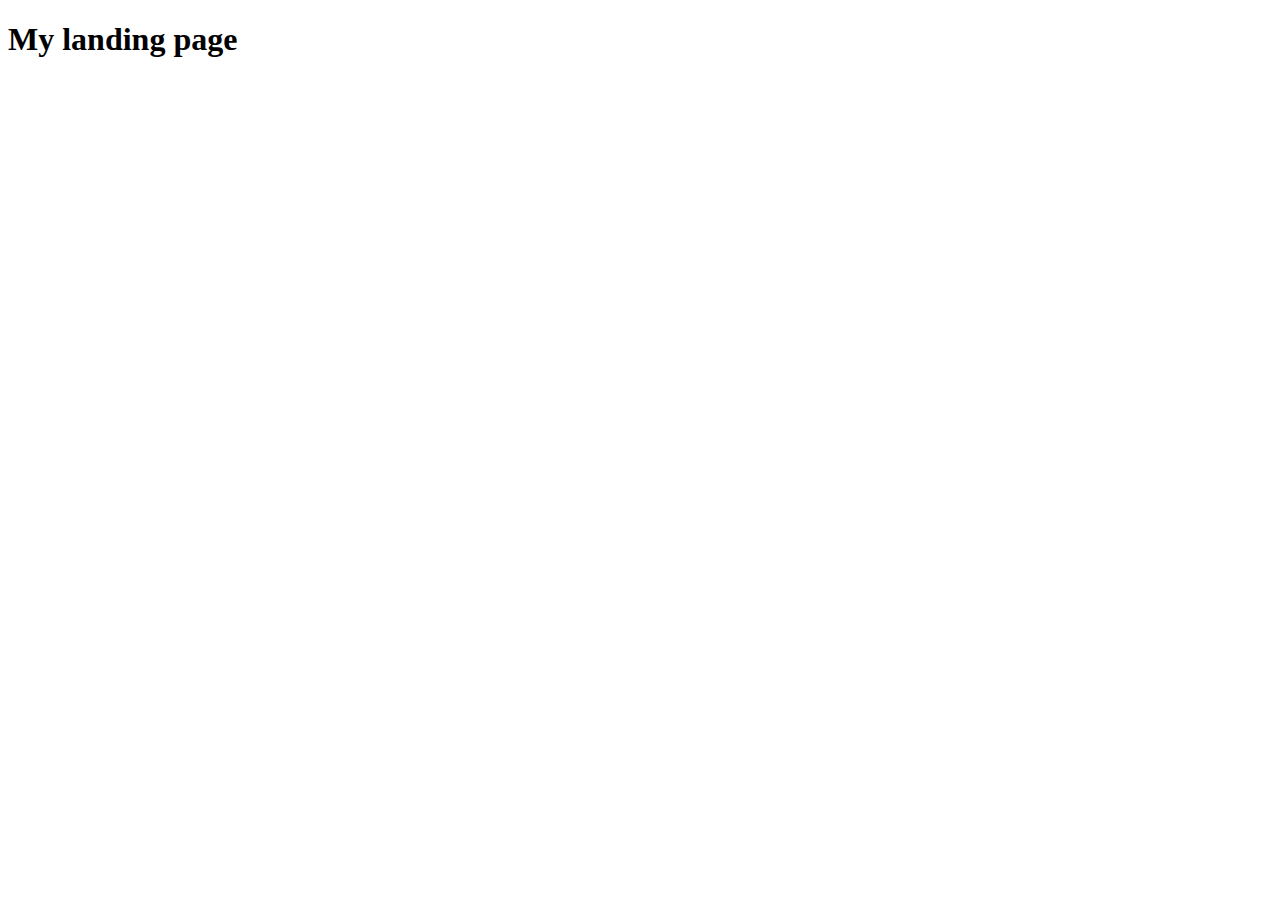
==== index.html @ ef7306a7 "added pizza files" ====
<!DOCTYPE html>
<html lang="en">
<head>
    <meta charset="UTF-8">
    <meta http-equiv="X-UA-Compatible" content="IE=edge">
    <meta name="viewport" content="width=device-width, initial-scale=1.0">
    <title>Document</title>
</head>
    <link rel="stylesheet" type="text/css" href="pizza.css"/>
<body>
    <h1>My landing page</h1>
    
</body>
</html>
---- pizza.css ----
.header {
    text-align: center;
    font-family: 'Lucida Sans', 'Lucida Sans Regular', 'Lucida Grande', 'Lucida Sans Unicode', Geneva, Verdana, fantasy;
    font-size: 30px;
    font-style: italic;
    font-weight: 200;
    text-transform: uppercase;
    color: rgb(232, 235, 247);
    background-color: rgb(44, 45, 36);
    height: 4em;
    padding-top: 48px;
}
.container {
    background-color: rgb(44, 45, 36);
}

/* ./foldername (eg images)/image name - this is to add pics from computer*/
.pizzas {
    background-color: rgb(44, 45, 36);  
    border-color: rgb(44, 45, 36);
    text-align: center;
    flex: 1;  /*makes all boxes the same size*/
}
.center {
    display: flex;
    margin-left: auto;
    margin-right: auto;
    border:rgb(44, 45, 36) solid;
    border-radius: 1em;
    position: relative;
        top: -65px;
        width: 10em;
}

.pizza1, .pizza2, .pizza3, .pizza4, .pizza5 {
    background-color: rgb(255, 236, 112);
    border: 1px solid;  
    border-radius: 1em;
    border-color: rgb(44, 45, 36); 
    margin: 2em; 
    font-weight: 550;
    height: 35em;
    /*box-sizing: border-box;*/
}

.footer {
    background-color: rgb(44, 45, 36);
    color: rgb(232, 235, 247);
    text-align: center;
    margin: 1em;
}

@media (min-width: 980px) {
    .pizzas {
       display: flex;
    }
}
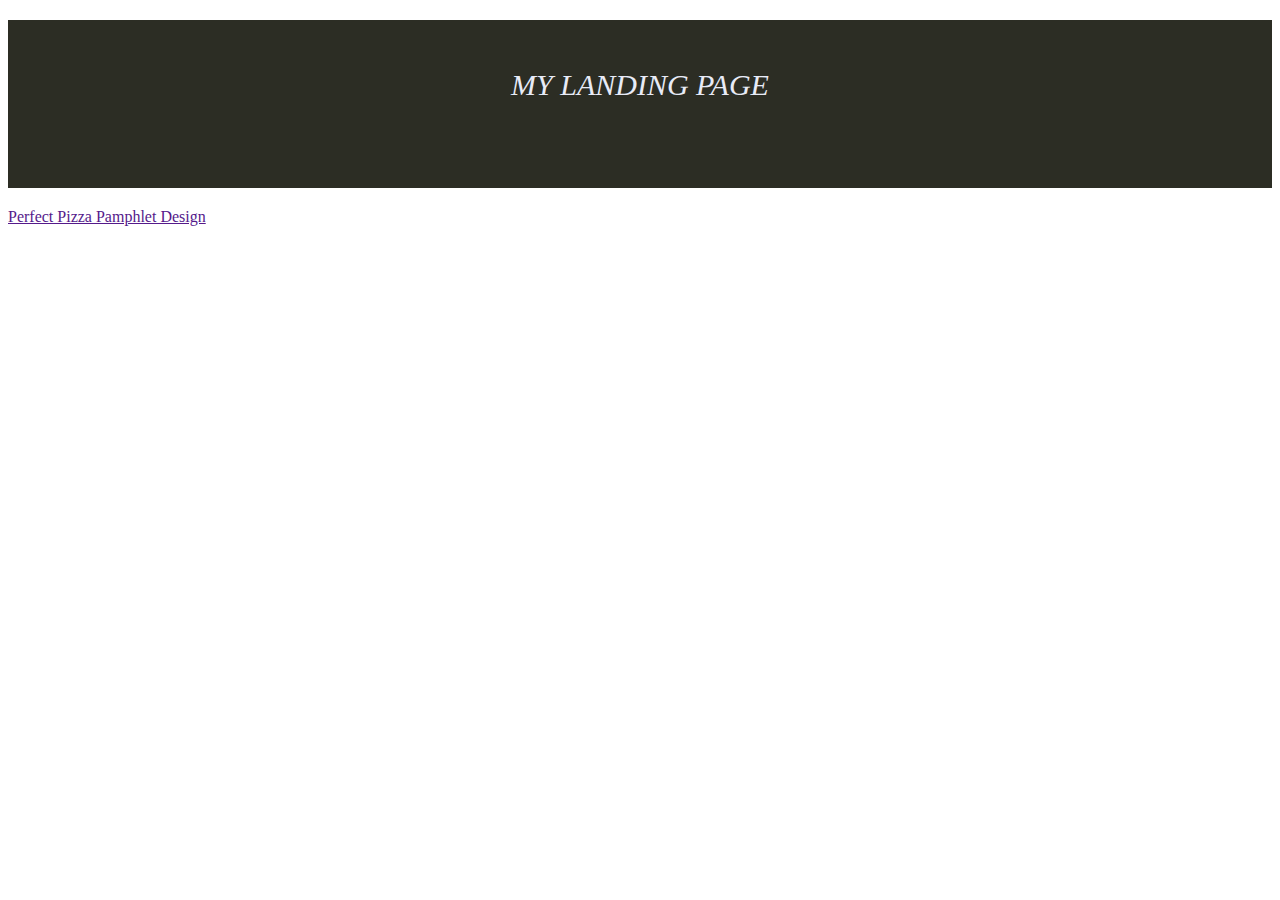
==== commit e7fb9973: "changes to index" ====
--- a/index.html
+++ b/index.html
@@ -8,7 +8,9 @@
 </head>
     <link rel="stylesheet" type="text/css" href="pizza.css"/>
 <body>
-    <h1>My landing page</h1>
-    
+    <h1 class = 'header'>My landing page</h1>
+    <div>
+        <a href= ''>Perfect Pizza Pamphlet Design</a>
+        </div>
 </body>
 </html>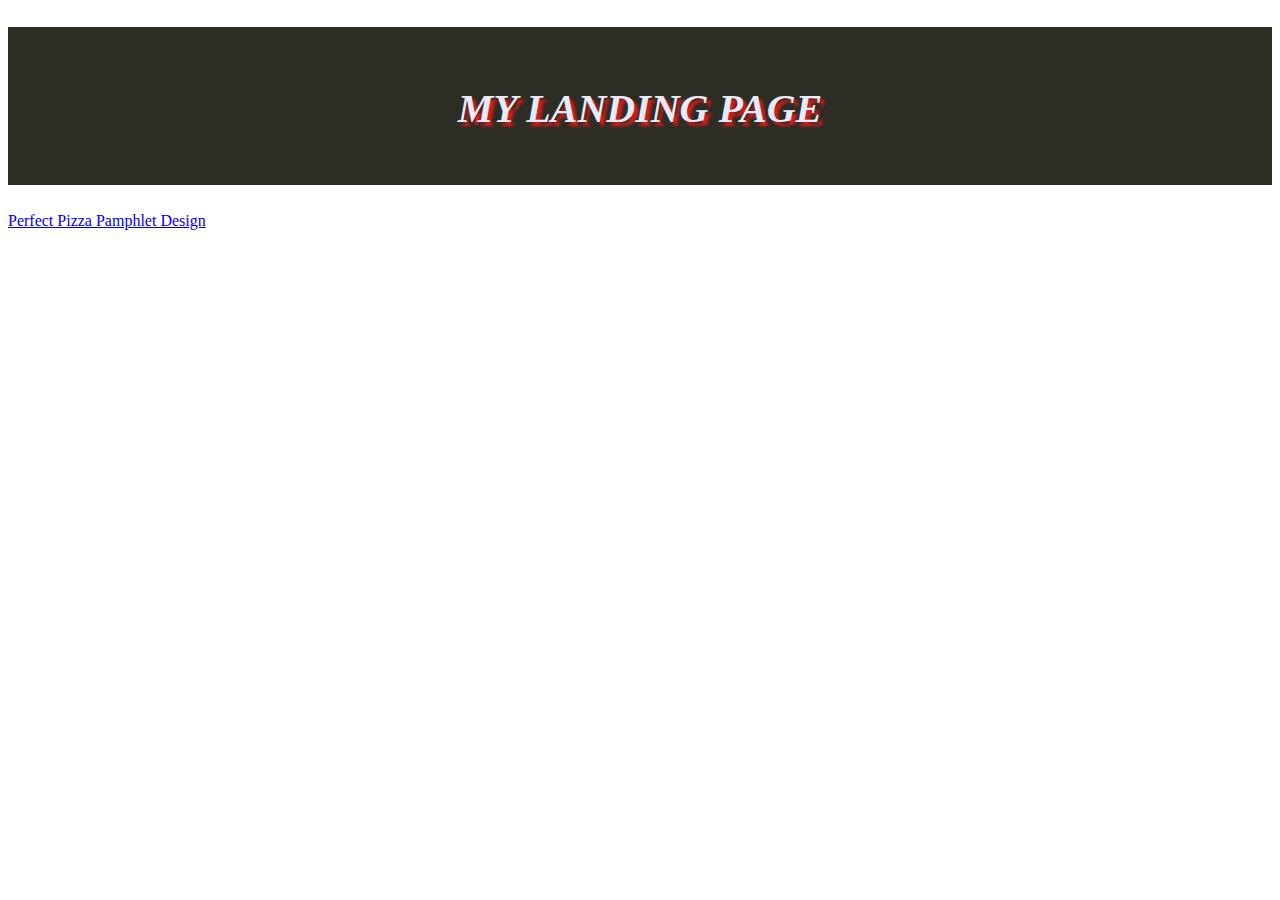
==== commit fb462573: "link into index.hml" ====
--- a/index.html
+++ b/index.html
@@ -10,7 +10,7 @@
 <body>
     <h1 class = 'header'>My landing page</h1>
     <div>
-        <a href= ''>Perfect Pizza Pamphlet Design</a>
+        <a href= 'pizza.html'>Perfect Pizza Pamphlet Design</a>
         </div>
 </body>
 </html>--- a/pizza.css
+++ b/pizza.css
@@ -1,14 +1,14 @@
 .header {
     text-align: center;
     font-family: 'Lucida Sans', 'Lucida Sans Regular', 'Lucida Grande', 'Lucida Sans Unicode', Geneva, Verdana, fantasy;
-    font-size: 30px;
+    font-size: 40px;
     font-style: italic;
-    font-weight: 200;
     text-transform: uppercase;
     color: rgb(232, 235, 247);
     background-color: rgb(44, 45, 36);
-    height: 4em;
-    padding-top: 48px;
+    height: 2.5em;
+    padding-top: 58px;
+    text-shadow: 4px 4px 3px rgb(222, 26, 26);
 }
 .container {
     background-color: rgb(44, 45, 36);
@@ -19,17 +19,17 @@
     background-color: rgb(44, 45, 36);  
     border-color: rgb(44, 45, 36);
     text-align: center;
-    flex: 1;  /*makes all boxes the same size*/
 }
 .center {
     display: flex;
     margin-left: auto;
     margin-right: auto;
-    border:rgb(44, 45, 36) solid;
+    border:rgb(222, 26, 26) solid;
     border-radius: 1em;
     position: relative;
         top: -65px;
         width: 10em;
+        height: 10em;
 }
 
 .pizza1, .pizza2, .pizza3, .pizza4, .pizza5 {
@@ -39,8 +39,8 @@
     border-color: rgb(44, 45, 36); 
     margin: 2em; 
     font-weight: 550;
-    height: 35em;
-    /*box-sizing: border-box;*/
+    width: 13em;
+    height: 30em;
 }
 
 .footer {
@@ -50,8 +50,12 @@
     margin: 1em;
 }
 
-@media (min-width: 980px) {
+@media (min-width: 1000px) {
     .pizzas {
        display: flex;
     }
-}
+@media (min-width: 980px) {
+    .footer {
+        display: flex;
+    }
+}